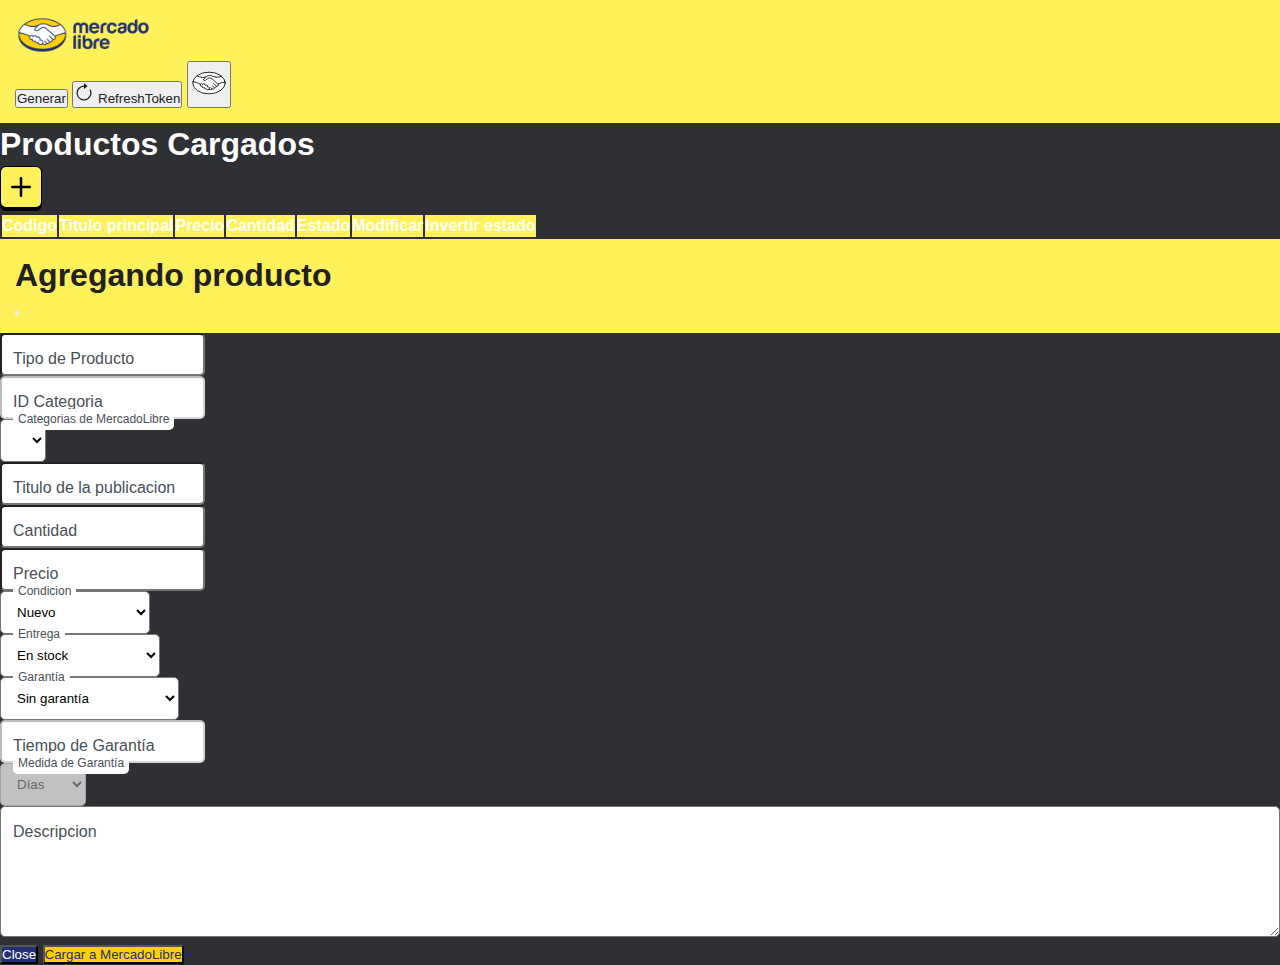
==== Index.html @ 968f7827 "Cambios" ====
<!DOCTYPE html>
<html lang="en">
  <head>
    <title>API de MercadoLibre</title>
    <!-- Required meta tags -->
        <meta charset="utf-8">
        <meta name="viewport" content="width=device-width, initial-scale=1, shrink-to-fit=no">
        <link rel="shortcut icon" href="https://http2.mlstatic.com/ui/navigation/5.19.1/mercadolibre/favicon.ico"
        data-head-react="true">
    <!-- Bootstrap CSS v5.2.1 -->
        <link href="https://cdn.jsdelivr.net/npm/bootstrap@5.2.3/dist/css/bootstrap.min.css" rel="stylesheet" integrity="sha384-rbsA2VBKQhggwzxH7pPCaAqO46MgnOM80zW1RWuH61DGLwZJEdK2Kadq2F9CUG65" crossorigin="anonymous">
        <link rel="stylesheet" href="css/style.css">
  </head>
<body>
  <header role="banner" class="nav-header nav-header-lite d-flex justify-content-around align-items-center">
    <a class="nav-logo" href="https://www.mercadolibre.com.ar/publicaciones/listado?filters=CHANNEL_ONLY_MARKETPLACE|CHANNEL_NO_PROXIMITY_AND_NO_MP_MERCHANTS&page=1&sort=DEFAULT"><img src="img/Logo.png" alt="Mercado Libre" height="40px"></a>
    <div class="d-flex">
      <button class="btn" onclick="GenerarCode()">Generar</button>
      <button class="btn text-center" onclick="RefreshToken()" >
        <svg xmlns="http://www.w3.org/2000/svg" width="20" height="20" fill="currentColor" class="bi bi-arrow-clockwise" viewBox="0 0 16 16">
          <path fill-rule="evenodd" d="M8 3a5 5 0 1 0 4.546 2.914.5.5 0 0 1 .908-.417A6 6 0 1 1 8 2v1z"/>
          <path d="M8 4.466V.534a.25.25 0 0 1 .41-.192l2.36 1.966c.12.1.12.284 0 .384L8.41 4.658A.25.25 0 0 1 8 4.466z"/>
        </svg>
        RefreshToken
      </button>
      <button class="btn" onclick="ComenzarPublicar()">
        <svg width="40px" height="40px" viewBox="0 0 48 48" xmlns="http://www.w3.org/2000/svg"><defs><style>.a{fill:#ffffff;stroke:#000000;stroke-linecap:round;stroke-linejoin:round;}</style></defs><ellipse class="a" cx="24" cy="24" rx="19.5" ry="12.978"/><path class="a" d="M9.7044,15.5305A20.8345,20.8345,0,0,0,16.09,17.3957a22.8207,22.8207,0,0,0,4.546-.7731"/><path class="a" d="M38.8824,15.6143a8.6157,8.6157,0,0,1-5.1653,1.4849c-3.3351,0-6.2255-2.1987-9.2148-2.1987-2.6681,0-7.189,4.3727-7.189,5.1633s1.3094,1.26,2.3717.7411c.6215-.3036,3.31-2.9151,5.4843-2.9151s9.2186,7.1361,9.8571,7.8066c.9882,1.0376-.9264,3.2733-2.1493,2.05s-3.4092-3.1621-3.4092-3.1621"/><path class="a" d="M43.4,22.6826a23.9981,23.9981,0,0,0-8.5467,2.6926"/><path class="a" d="M32.5807,27.4555c.9881,1.0376-.9265,3.2733-2.1493,2.05S27.85,26.9933,27.85,26.9933"/><path class="a" d="M30.1349,29.2147c.9882,1.0376-.9264,3.2733-2.1493,2.05S25.96,29.3032,25.96,29.3032"/><path class="a" d="M24.2015,31.3156A2.309,2.309,0,0,0,27.85,31.13"/><path class="a" d="M24.2015,31.3156c.5306-.6964.49-3.1817-2.2437-2.6876.6423-1.2188.0658-3.1457-2.3881-2.0093A1.69,1.69,0,0,0,16.424,25.96a1.4545,1.4545,0,0,0-2.8-.28c-.5435,1.1035.2964,3.0963,2.0916,1.9763-.1812,1.9435.84,2.5364,2.6845,1.7788.0989,1.91,1.367,1.7457,2.2728,1.3011A1.9376,1.9376,0,0,0,24.2015,31.3156Z"/><path class="a" d="M4.6706,22.2785a18.3081,18.3081,0,0,1,9.0635,3.2144"/></svg>
      </button>
    </div>
  </header>


  <main class="container-fluid">
    <div class="m-3 d-flex justify-content-between align-items-center">
        <h1 class="">Productos Cargados</h1>    
        <button type="button" class="" data-bs-toggle="modal" data-bs-target="#exampleModal" href="" style="background-color: black;border-radius: 6px;border: 1px solid black;"><svg xmlns="http://www.w3.org/2000/svg" width="40" height="40" fill="#FFF159" class="bi bi-plus-square-fill" viewBox="0 0 16 16">
            <path d="M2 0a2 2 0 0 0-2 2v12a2 2 0 0 0 2 2h12a2 2 0 0 0 2-2V2a2 2 0 0 0-2-2H2zm6.5 4.5v3h3a.5.5 0 0 1 0 1h-3v3a.5.5 0 0 1-1 0v-3h-3a.5.5 0 0 1 0-1h3v-3a.5.5 0 0 1 1 0z"/>
          </svg></button>
    </div> 
    <section class="mt-3">
        <div class="container-fluid">
            <table class="table table-hover table-dark shadow-sm rounded ">
                <thead class="bg-color-primary-light" style="background-color:#FFF159 !important">
                    <tr>
                        <th scope="col">Codigo</th>
                        <th scope="col">Titulo principal</th>
                        <th scope="col">Precio</th>
                        <th scope="col">Cantidad</th>
                        <th scope="col">Estado</th>
                        <th scope="col">Modificar</th>
                        <th scope="col">Invertir estado</th>
                    </tr>
                </thead>
                <tbody id="TablaProductos">
                </tbody>
            </table>
        </div>
    
    </section>
  </main>


<!-- Modal -->
<div class="modal fade" id="exampleModal" tabindex="-1" aria-labelledby="exampleModalLabel" aria-hidden="true">
  <div class="modal-dialog modal-lg">
    <div class="modal-content">
      <div class="modal-header">
        <h1 class="modal-title fs-5" id="modal-title">Agregando producto</h1>
        <button type="button" class="btn-close" data-bs-dismiss="modal" aria-label="Close"></button>
      </div>
      <div class="modal-body">
        <div class="mt-3 form-group input-container">
          <input onchange="BuscarCategorias()" type="text" class="form-control form-control-user custom-input" id="txt_Producto" placeholder="Tipo de Producto">
          <label for="txt_Producto" class="input-label">Tipo de Producto</label>
        </div>
        <div class="d-flex align-items-center justify-content-between gap-2">
          <div class="mt-3 form-group input-container col-12 col-md-4 p-0">
            <input type="text" class="form-control form-control-user custom-input" id="txt_CategoriaID" disabled placeholder="ID de la categoria en MercadoLibre">
            <label for="txt_CategoriaID" class="input-label">ID Categoria</label>
          </div>
          <div class="mt-3 form-group input-container col-12 col-md">
            <select id="cbo_Categorias" class="form-control form-control-user custom-input" placeholder="Categorias de MercadoLibre" onchange="CargarIdCategoria()">
            </select>
            <label for="cbo_Categorias" class="input-label">Categorias de MercadoLibre</label>
          </div>
        </div>
        <div class="mt-3 form-group input-container">
          <input type="text" class="form-control form-control-user custom-input" id="txt_Titulo" placeholder="Titulo de la publicacion">
          <label for="txt_Titulo" class="input-label">Titulo de la publicacion</label>
        </div>
        <div class="d-flex align-items-center justify-content-between gap-2">
          <div class="mt-3 form-group input-container col-3">
            <input type="number" class="form-control form-control-user custom-input" id="txt_Cantidad" placeholder="Cantidad">
            <label for="txt_Cantidad" class="input-label">Cantidad</label>
          </div>
          <div class="mt-3 form-group input-container col-3 p-0">
            <input type="number" class="form-control form-control-user custom-input" id="txt_Precio" placeholder="Precio">
            <label for="txt_Precio" class="input-label">Precio</label>
          </div>
          <div class="mt-3 form-group input-container col">
            <select id="txt_Condicion" class="form-control form-control-user custom-input">
              <option value="new" selected>Nuevo</option>
              <option value="used">Usado</option>
              <option value="recondicinado">Reacondicionado</option>
            </select>
            <label for="txt_Condicion" class="input-label">Condicion</label>
          </div>
        </div>
        <div class="mt-3 form-group input-container col-12 col-md">
          <select id="cbo_Entrega" class="form-control form-control-user custom-input">
            <option value="null" selected>En stock</option>
            <option value="1 días">Demora de 1 días</option>
            <option value="2 días">Demora de 2 días</option>
            <option value="3 días">Demora de 3 días</option>
            <option value="4 días">Demora de 4 días</option>
            <option value="5 días">Demora de 5 días</option>
            <option value="6 días">Demora de 6 días</option>
            <option value="7 días">Demora de 7 días</option>
            <option value="10 días">Demora de 10 días</option>
            <option value="15 días">Demora de 15 días</option>
            <option value="20 días">Demora de 20 días</option>
            <option value="25 días">Demora de 25 días</option>
            <option value="30 días">Demora de 30 días</option>
          </select>
          <label for="cbo_Entrega" class="input-label">Entrega</label>
        </div>
        <div class="mt-3 form-group input-container col-12 col-md">
          <select id="cbo_Garantia" class="form-control form-control-user custom-input" onchange="HabilitaTiempoGarantia()">
            <option value="Sin garantía" selected>Sin garantía</option>
            <option value="Garantía del vendedor">Garantía del vendedor</option>
            <option value="Garantía de fábrica">Garantía de fábrica</option>
          </select>
          <label for="cbo_Garantia" class="input-label">Garantía</label>
        </div>
        <div class="mt-3 form-group input-container d-flex gap-2">
          <div class="form-group input-container col-12 col-md">
            <input type="number" class="form-control form-control-user custom-input" id="txt_TiempoGarantia" placeholder="Tiempo de Garantía" disabled>
            <label for="txt_TiempoGarantia" class="input-label">Tiempo de Garantía</label>
          </div>
          <div class="form-group input-container col-12 col-md">
            <select id="cbo_MedidaGarantia" class="form-control form-control-user custom-input" disabled>
              <option value="días">Días</option>
              <option value="meses">Meses</option>
              <option value="años">Años</option>
            </select>
            <label for="cbo_MedidaGarantia" class="input-label">Medida de Garantía</label>
          </div>
        </div>
        <div class="mt-3 form-group input-container col-12 col-md">
          <textarea class="form-control form-control-user custom-input" id="txt_Descripcion" placeholder="Descripción" cols="80" rows="7" style="width: 100%;"></textarea>
          <label for="txt_Descripcion" class="input-label">Descripcion</label>
        </div>





        <!-- <div class="d-flex align-items-center justify-content-between gap-2 no-wrap">
          <div class="mt-3 form-group input-container col-12 col-md-6 p-0">
            <input type="text" class="form-control form-control-user custom-input" id="txt_Marca" placeholder="Marca">
            <label for="txt_Marca" class="input-label">Marca</label>
          </div>
          <div class="mt-3 form-group input-container col-12 col-md">
            <input type="text" class="form-control form-control-user custom-input" id="txt_Modelo" placeholder="Modelo">
            <label for="txt_Modelo" class="input-label">Modelo</label>
          </div>
        </div>







        <div class="d-flex align-items-center justify-content-between gap-2 no-wrap">
          <div class="mt-3 form-group input-container col-12 col-md-6 p-0">
            <select id="cbo_MedidaGarantia" class="form-control form-control-user custom-input" disabled>
              <option value="días">Días</option>
              <option value="meses">Meses</option>
              <option value="años">Años</option>
            </select>
            <label for="cbo_MedidaGarantia" class="input-label">Medida de Garantía</label>
          </div>
          <div class="mt-3 form-group input-container col-12 col-md">
            <input type="text" class="form-control form-control-user custom-input" id="txt_Modelo" placeholder="Modelo">
            <label for="txt_Modelo" class="input-label">Modelo</label>
          </div>
        </div>
        <div class="d-flex align-items-center justify-content-between gap-2 no-wrap">
          <div class="mt-3 form-group input-container col-12 col-md-6 p-0">
            <input type="text" class="form-control form-control-user custom-input" id="txt_Marca" placeholder="Marca">
            <label for="txt_Marca" class="input-label">Marca</label>
          </div>
          <div class="mt-3 form-group input-container col-12 col-md">
            <input type="text" class="form-control form-control-user custom-input" id="txt_Modelo" placeholder="Modelo">
            <label for="txt_Modelo" class="input-label">Modelo</label>
          </div>
        </div>
        <div class="d-flex align-items-center justify-content-between gap-2 no-wrap">
          <div class="mt-3 form-group input-container col-12 col-md-6 p-0">
            <input type="text" class="form-control form-control-user custom-input" id="txt_Marca" placeholder="Marca">
            <label for="txt_Marca" class="input-label">Marca</label>
          </div>
          <div class="mt-3 form-group input-container col-12 col-md">
            <input type="text" class="form-control form-control-user custom-input" id="txt_Modelo" placeholder="Modelo">
            <label for="txt_Modelo" class="input-label">Modelo</label>
          </div>
        </div> -->























<div id="SeccionAtributos">

</div>
























      </div>
      <div class="modal-footer">
        <button type="button" class="btn bg-color-secondary" data-bs-dismiss="modal">Close</button>
        <button type="button" class="btn bg-color-primary" onclick="SubirProductos()">Cargar a MercadoLibre</button>
      </div>
    </div>
  </div>
</div>


<script src="https://cdn.jsdelivr.net/npm/bootstrap@5.2.3/dist/js/bootstrap.bundle.min.js" integrity="sha384-kenU1KFdBIe4zVF0s0G1M5b4hcpxyD9F7jL+jjXkk+Q2h455rYXK/7HAuoJl+0I4" crossorigin="anonymous"></script>
 <script src="js/index2.js"></script>
 <!-- <script src="js/index.js"></script> -->
 <script src="js/Token.js"></script>

</body>
---- css/style.css ----
.nav-header{
    background-color: #FFF159;
    padding: 15px;
}

.modal-header{
    background-color: #FFF159;
    padding: 15px;
    color:#202124;
}


.input-container {
    position: relative;
  }
  
  .custom-input {
    padding: 12px;
    border-radius: 5px;
    background-color: #fff;

  }

  .custom-input::placeholder {
    color: #ffffff00;
  }
  
  .input-label {
    position: absolute;
    top: 15px;
    left: 13px;
    pointer-events: none;
    transition: all 0.3s ease;
    color: #495057;
  }
  
  .custom-input:not(:placeholder-shown) + .input-label {
    top: -10px;
    font-size: 12px;
    color: #495057;
    background-color: #fff;
    border-radius: 5px;
    padding: 2px;
    padding-left: 5px;
    padding-right: 5px;
  }

  body {
    background: #eee;
    -webkit-text-size-adjust: 100%;
    -webkit-tap-highlight-color: rgba(0, 0, 0, .1);
    font-family: Proxima Nova, -apple-system, Helvetica Neue, Helvetica, Roboto, Arial, sans-serif;
    font-size: 16px;
    font-weight: 300;
    line-height: 1.35
}

main[role=main] {
    -webkit-text-size-adjust: 100%;
    -webkit-tap-highlight-color: rgba(0, 0, 0, .1);
    font-family: Proxima Nova, -apple-system, Helvetica Neue, Helvetica, Roboto, Arial, sans-serif;
    font-size: 16px;
    font-weight: 300;
    line-height: 1.35
}

* {
    margin: 0;
    padding: 0;
    box-sizing: border-box;
}

#btnModificar{
  background-color: #233074;
}
#btnModificar svg{
  fill: #fff;
}

#btnInvertirEstado{
  background-color: #233074;
}
#btnInvertirEstado svg{
  fill: #fff;
}

.bg-color-primary{
  background-color: #FFD000;
  color: #233074;
}

.bg-color-primary:hover{
  background-color: #ac8c01;
  color: #ffffff;
}

.bg-color-secondary{
  background-color: #233074;
  color: #fff;
}

.bg-color-secondary:hover{
  background-color: #151d46;
  color: #cecece;
}

body{
  background-color: #202124ee;
  color: #fff !important;
}


.bg-color-primary-light{
  background-color: #FFF159 !important;
}



/* .type-dark{
  background-color: #202124;
  color:#ffffff;
} */

button{
  color: #202124;
}
button:hover{
  color: #233074;
}
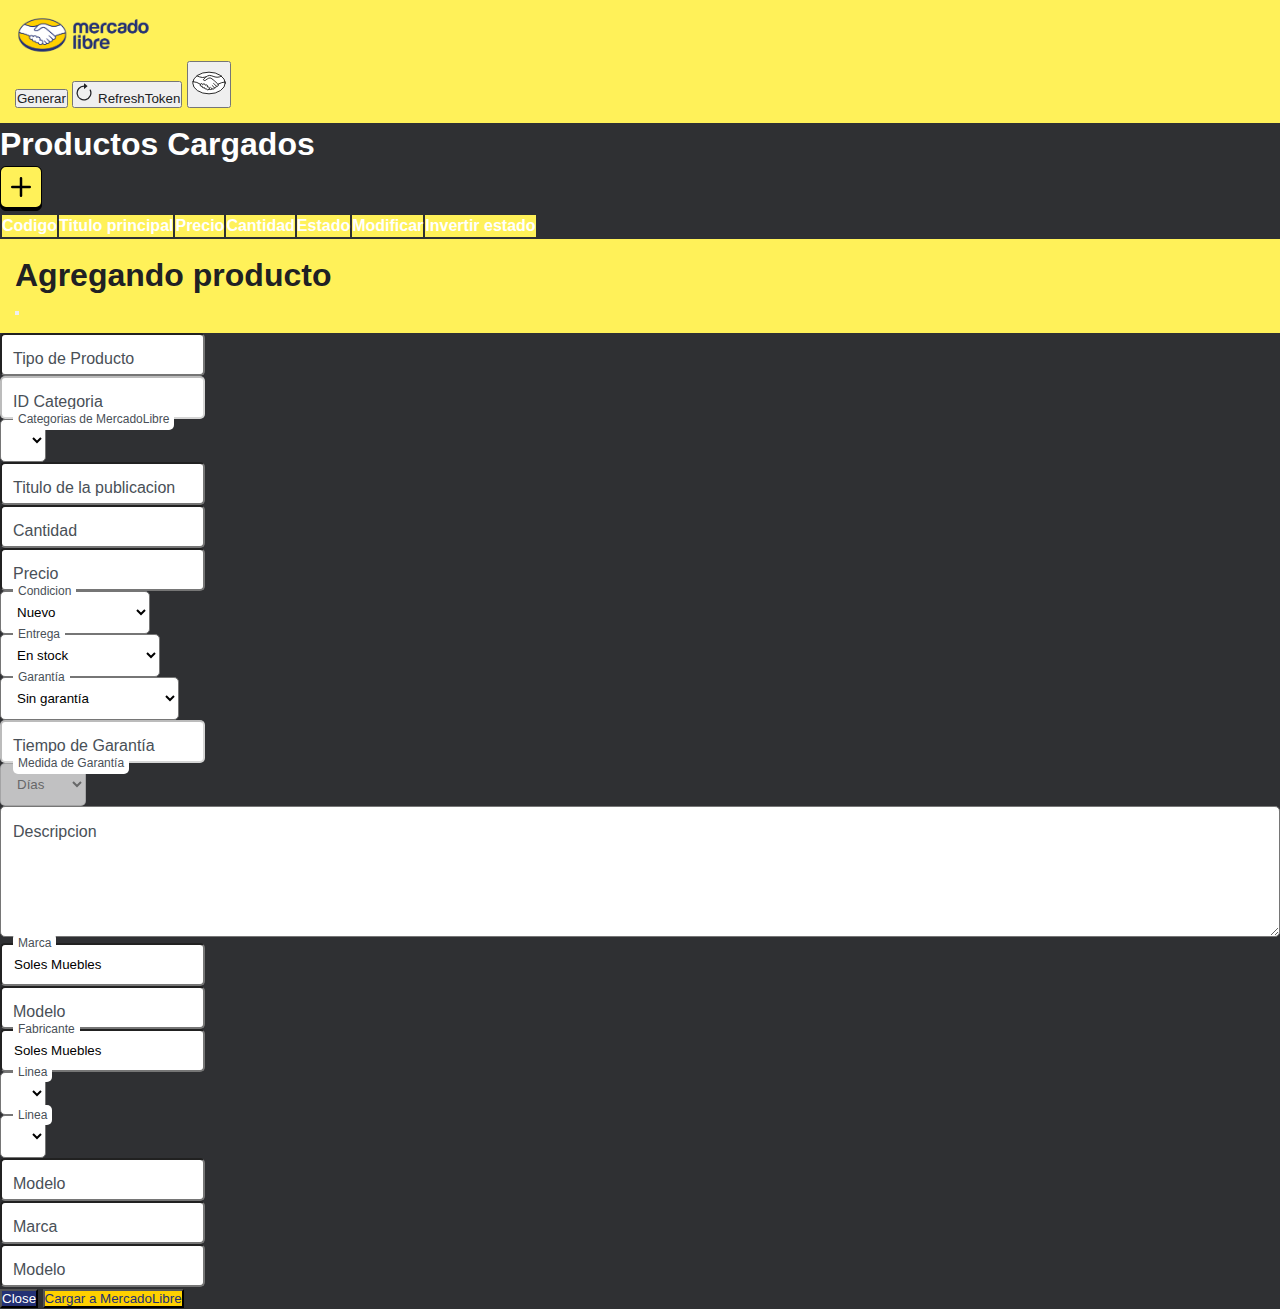
==== commit cbebe99a: "." ====
--- a/Index.html
+++ b/Index.html
@@ -155,7 +155,47 @@
 
 
 
-        <!-- <div class="d-flex align-items-center justify-content-between gap-2 no-wrap">
+        <div class="d-flex align-items-center justify-content-between gap-2 no-wrap">
+          <div class="mt-3 form-group input-container col-12 col-md-6 p-0">
+            <input type="text" class="form-control form-control-user custom-input" id="txt_Marca" placeholder="Marca" value="Soles Muebles">
+            <label for="txt_Marca" class="input-label">Marca</label>
+          </div>
+          <div class="mt-3 form-group input-container col-12 col-md">
+            <input type="text" class="form-control form-control-user custom-input" id="txt_Modelo" placeholder="Modelo">
+            <label for="txt_Modelo" class="input-label">Modelo</label>
+          </div>
+        </div>
+
+
+
+
+
+
+
+        <div class="d-flex align-items-center justify-content-between gap-2 no-wrap">
+          <div class="mt-3 form-group input-container col-12 col-md-6 p-0">
+            <input type="text" class="form-control form-control-user custom-input" id="txt_Fabricante" placeholder="Fabricante" value="Soles Muebles">
+            <label for="txt_Fabricante" class="input-label">Fabricante</label>
+          </div>
+          <div class="mt-3 form-group input-container col-12 col-md-6 p-0">
+            <select id="cbo_Linea" class="form-control form-control-user custom-input">
+            </select>
+            <label for="cbo_Linea" class="input-label">Linea</label>
+          </div>
+        </div>
+        <div class="d-flex align-items-center justify-content-between gap-2 no-wrap">
+          
+          <div class="mt-3 form-group input-container col-12 col-md-6 p-0">
+            <select id="" class="form-control form-control-user custom-input">
+            </select>
+            <label for="" class="input-label">Linea</label>
+          </div>
+          <div class="mt-3 form-group input-container col-12 col-md">
+            <input type="text" class="form-control form-control-user custom-input" id="txt_Modelo" placeholder="Modelo">
+            <label for="txt_Modelo" class="input-label">Modelo</label>
+          </div>
+        </div>
+        <div class="d-flex align-items-center justify-content-between gap-2 no-wrap">
           <div class="mt-3 form-group input-container col-12 col-md-6 p-0">
             <input type="text" class="form-control form-control-user custom-input" id="txt_Marca" placeholder="Marca">
             <label for="txt_Marca" class="input-label">Marca</label>
@@ -165,47 +205,6 @@
             <label for="txt_Modelo" class="input-label">Modelo</label>
           </div>
         </div>
-
-
-
-
-
-
-
-        <div class="d-flex align-items-center justify-content-between gap-2 no-wrap">
-          <div class="mt-3 form-group input-container col-12 col-md-6 p-0">
-            <select id="cbo_MedidaGarantia" class="form-control form-control-user custom-input" disabled>
-              <option value="días">Días</option>
-              <option value="meses">Meses</option>
-              <option value="años">Años</option>
-            </select>
-            <label for="cbo_MedidaGarantia" class="input-label">Medida de Garantía</label>
-          </div>
-          <div class="mt-3 form-group input-container col-12 col-md">
-            <input type="text" class="form-control form-control-user custom-input" id="txt_Modelo" placeholder="Modelo">
-            <label for="txt_Modelo" class="input-label">Modelo</label>
-          </div>
-        </div>
-        <div class="d-flex align-items-center justify-content-between gap-2 no-wrap">
-          <div class="mt-3 form-group input-container col-12 col-md-6 p-0">
-            <input type="text" class="form-control form-control-user custom-input" id="txt_Marca" placeholder="Marca">
-            <label for="txt_Marca" class="input-label">Marca</label>
-          </div>
-          <div class="mt-3 form-group input-container col-12 col-md">
-            <input type="text" class="form-control form-control-user custom-input" id="txt_Modelo" placeholder="Modelo">
-            <label for="txt_Modelo" class="input-label">Modelo</label>
-          </div>
-        </div>
-        <div class="d-flex align-items-center justify-content-between gap-2 no-wrap">
-          <div class="mt-3 form-group input-container col-12 col-md-6 p-0">
-            <input type="text" class="form-control form-control-user custom-input" id="txt_Marca" placeholder="Marca">
-            <label for="txt_Marca" class="input-label">Marca</label>
-          </div>
-          <div class="mt-3 form-group input-container col-12 col-md">
-            <input type="text" class="form-control form-control-user custom-input" id="txt_Modelo" placeholder="Modelo">
-            <label for="txt_Modelo" class="input-label">Modelo</label>
-          </div>
-        </div> -->
 
 
 
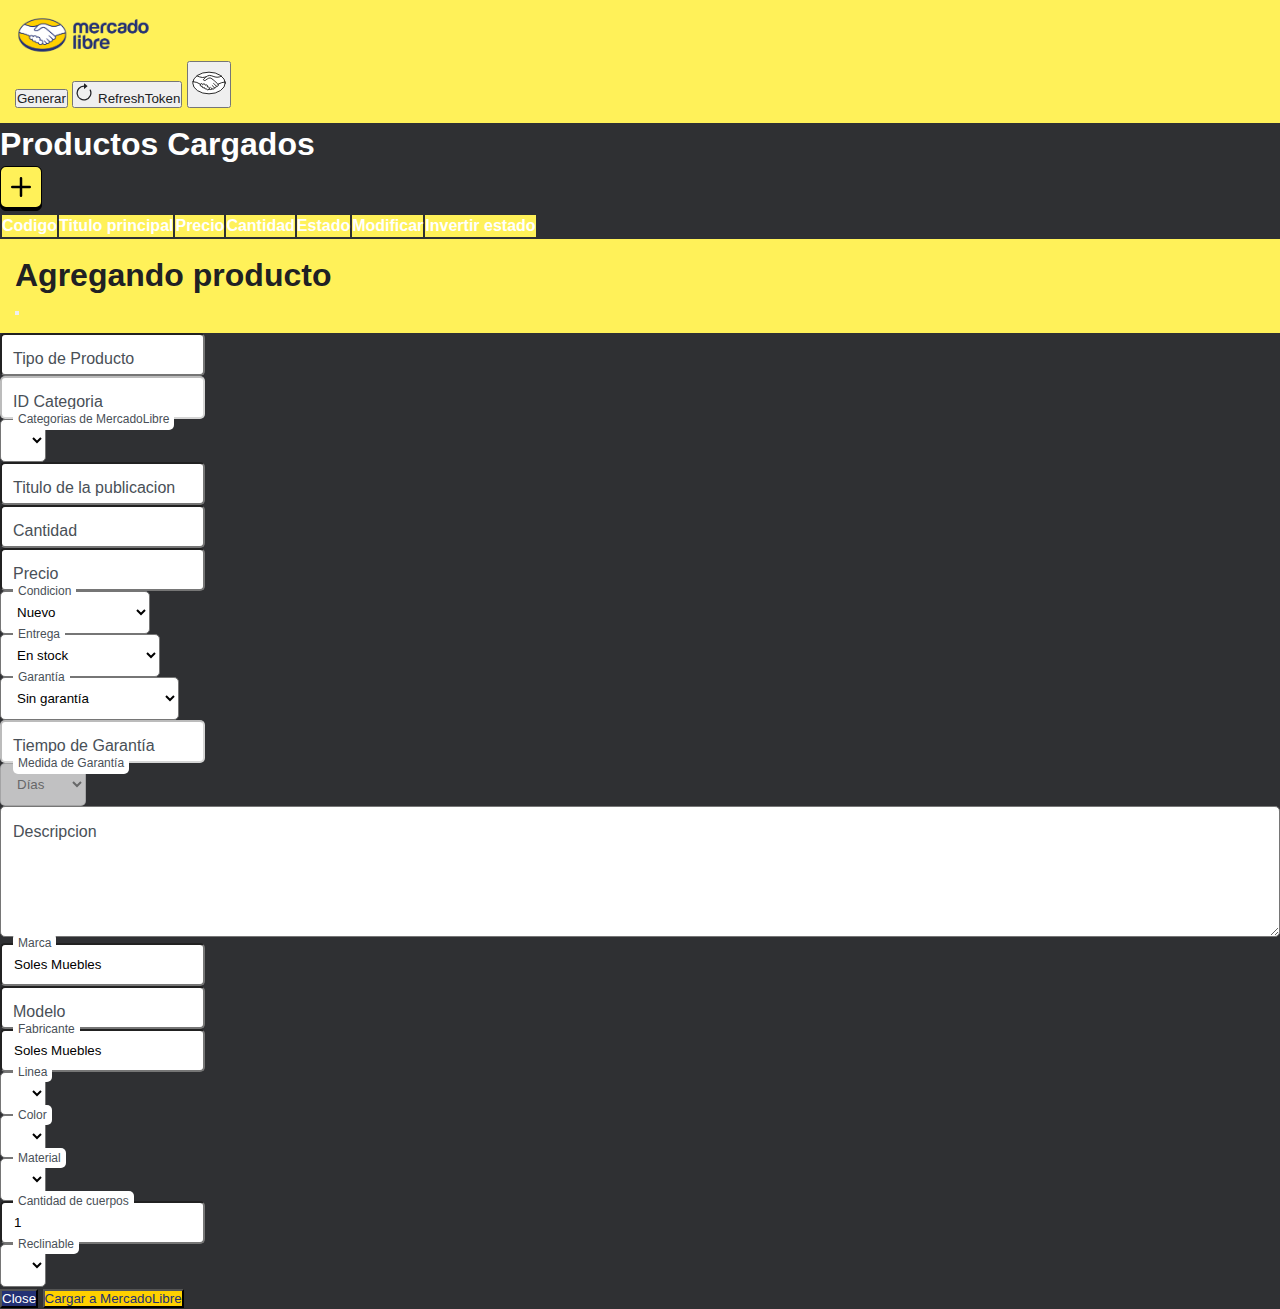
==== commit 48818bd2: "jghj" ====
--- a/Index.html
+++ b/Index.html
@@ -186,23 +186,25 @@
         <div class="d-flex align-items-center justify-content-between gap-2 no-wrap">
           
           <div class="mt-3 form-group input-container col-12 col-md-6 p-0">
-            <select id="" class="form-control form-control-user custom-input">
-            </select>
-            <label for="" class="input-label">Linea</label>
-          </div>
-          <div class="mt-3 form-group input-container col-12 col-md">
-            <input type="text" class="form-control form-control-user custom-input" id="txt_Modelo" placeholder="Modelo">
-            <label for="txt_Modelo" class="input-label">Modelo</label>
-          </div>
-        </div>
-        <div class="d-flex align-items-center justify-content-between gap-2 no-wrap">
-          <div class="mt-3 form-group input-container col-12 col-md-6 p-0">
-            <input type="text" class="form-control form-control-user custom-input" id="txt_Marca" placeholder="Marca">
-            <label for="txt_Marca" class="input-label">Marca</label>
-          </div>
-          <div class="mt-3 form-group input-container col-12 col-md">
-            <input type="text" class="form-control form-control-user custom-input" id="txt_Modelo" placeholder="Modelo">
-            <label for="txt_Modelo" class="input-label">Modelo</label>
+            <select id="cbo_Color" class="form-control form-control-user custom-input">
+            </select>
+            <label for="cbo_Color" class="input-label">Color</label>
+          </div>
+          <div class="mt-3 form-group input-container col-12 col-md">
+            <select id="cbo_Material" class="form-control form-control-user custom-input">
+            </select>
+            <label for="cbo_Material" class="input-label">Material</label>
+          </div>
+        </div>
+        <div class="d-flex align-items-center justify-content-between gap-2 no-wrap">
+          <div class="mt-3 form-group input-container col-12 col-md-6 p-0">
+            <input type="text" class="form-control form-control-user custom-input" id="txt_Cuerpos" placeholder="Marca" value="1">
+            <label for="txt_Cuerpos" class="input-label">Cantidad de cuerpos</label>
+          </div>
+          <div class="mt-3 form-group input-container col-12 col-md">
+            <select id="cbo_Reclinable" class="form-control form-control-user custom-input">
+            </select>
+            <label for="cbo_Reclinable" class="input-label">Reclinable</label>
           </div>
         </div>
 
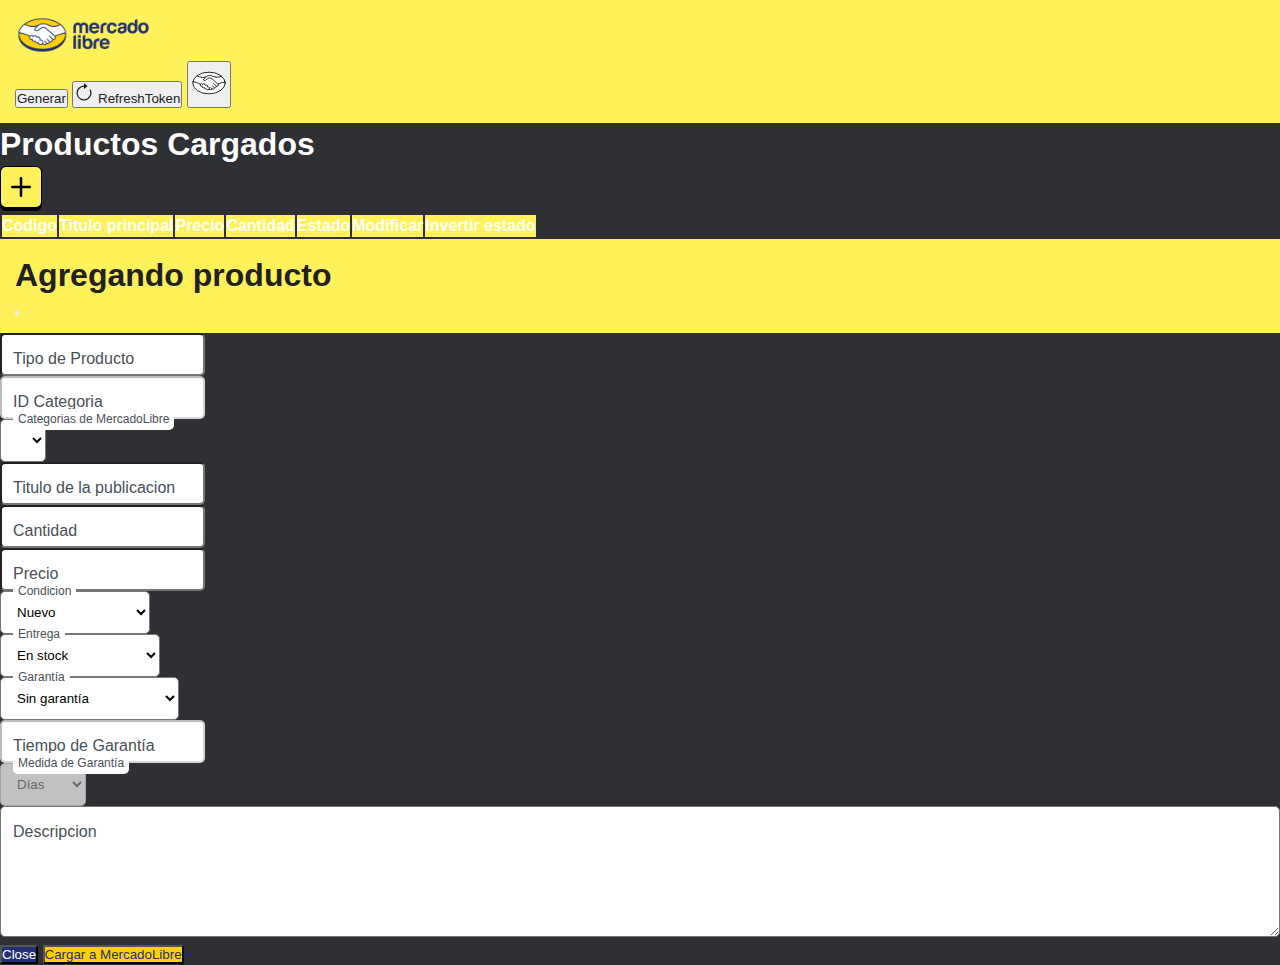
==== commit 4ed30f44: "gsdfg" ====
--- a/Index.html
+++ b/Index.html
@@ -73,7 +73,7 @@
           <input onchange="BuscarCategorias()" type="text" class="form-control form-control-user custom-input" id="txt_Producto" placeholder="Tipo de Producto">
           <label for="txt_Producto" class="input-label">Tipo de Producto</label>
         </div>
-        <div class="d-flex align-items-center justify-content-between gap-2">
+        <div class="d-block d-md-flex gap-2">
           <div class="mt-3 form-group input-container col-12 col-md-4 p-0">
             <input type="text" class="form-control form-control-user custom-input" id="txt_CategoriaID" disabled placeholder="ID de la categoria en MercadoLibre">
             <label for="txt_CategoriaID" class="input-label">ID Categoria</label>
@@ -88,14 +88,16 @@
           <input type="text" class="form-control form-control-user custom-input" id="txt_Titulo" placeholder="Titulo de la publicacion">
           <label for="txt_Titulo" class="input-label">Titulo de la publicacion</label>
         </div>
-        <div class="d-flex align-items-center justify-content-between gap-2">
-          <div class="mt-3 form-group input-container col-3">
-            <input type="number" class="form-control form-control-user custom-input" id="txt_Cantidad" placeholder="Cantidad">
-            <label for="txt_Cantidad" class="input-label">Cantidad</label>
-          </div>
-          <div class="mt-3 form-group input-container col-3 p-0">
-            <input type="number" class="form-control form-control-user custom-input" id="txt_Precio" placeholder="Precio">
-            <label for="txt_Precio" class="input-label">Precio</label>
+        <div class="d-block d-md-flex gap-2">
+          <div class="d-flex gap-2 col-md-6">
+            <div class="mt-3 form-group input-container col">
+              <input type="number" class="form-control form-control-user custom-input" id="txt_Cantidad" placeholder="Cantidad">
+              <label for="txt_Cantidad" class="input-label">Cantidad</label>
+            </div>
+            <div class="mt-3 form-group input-container col p-0">
+              <input type="number" class="form-control form-control-user custom-input" id="txt_Precio" placeholder="Precio">
+              <label for="txt_Precio" class="input-label">Precio</label>
+            </div>
           </div>
           <div class="mt-3 form-group input-container col">
             <select id="txt_Condicion" class="form-control form-control-user custom-input">
@@ -132,12 +134,13 @@
           </select>
           <label for="cbo_Garantia" class="input-label">Garantía</label>
         </div>
-        <div class="mt-3 form-group input-container d-flex gap-2">
-          <div class="form-group input-container col-12 col-md">
+
+        <div class="d-block d-md-flex gap-2">
+          <div class="mt-3 form-group input-container col-12 col-md">
             <input type="number" class="form-control form-control-user custom-input" id="txt_TiempoGarantia" placeholder="Tiempo de Garantía" disabled>
             <label for="txt_TiempoGarantia" class="input-label">Tiempo de Garantía</label>
           </div>
-          <div class="form-group input-container col-12 col-md">
+          <div class="mt-3 form-group input-container col-12 col-md">
             <select id="cbo_MedidaGarantia" class="form-control form-control-user custom-input" disabled>
               <option value="días">Días</option>
               <option value="meses">Meses</option>
@@ -155,9 +158,40 @@
 
 
 
+        <!-- <div class="d-flex align-items-center justify-content-between gap-2 no-wrap">
+          <div class="mt-3 form-group input-container col-12 col-md-6 p-0">
+            <input type="text" class="form-control form-control-user custom-input" id="txt_Marca" placeholder="Marca">
+            <label for="txt_Marca" class="input-label">Marca</label>
+          </div>
+          <div class="mt-3 form-group input-container col-12 col-md">
+            <input type="text" class="form-control form-control-user custom-input" id="txt_Modelo" placeholder="Modelo">
+            <label for="txt_Modelo" class="input-label">Modelo</label>
+          </div>
+        </div>
+
+
+
+
+
+
+
         <div class="d-flex align-items-center justify-content-between gap-2 no-wrap">
           <div class="mt-3 form-group input-container col-12 col-md-6 p-0">
-            <input type="text" class="form-control form-control-user custom-input" id="txt_Marca" placeholder="Marca" value="Soles Muebles">
+            <select id="cbo_MedidaGarantia" class="form-control form-control-user custom-input" disabled>
+              <option value="días">Días</option>
+              <option value="meses">Meses</option>
+              <option value="años">Años</option>
+            </select>
+            <label for="cbo_MedidaGarantia" class="input-label">Medida de Garantía</label>
+          </div>
+          <div class="mt-3 form-group input-container col-12 col-md">
+            <input type="text" class="form-control form-control-user custom-input" id="txt_Modelo" placeholder="Modelo">
+            <label for="txt_Modelo" class="input-label">Modelo</label>
+          </div>
+        </div>
+        <div class="d-flex align-items-center justify-content-between gap-2 no-wrap">
+          <div class="mt-3 form-group input-container col-12 col-md-6 p-0">
+            <input type="text" class="form-control form-control-user custom-input" id="txt_Marca" placeholder="Marca">
             <label for="txt_Marca" class="input-label">Marca</label>
           </div>
           <div class="mt-3 form-group input-container col-12 col-md">
@@ -165,48 +199,16 @@
             <label for="txt_Modelo" class="input-label">Modelo</label>
           </div>
         </div>
-
-
-
-
-
-
-
         <div class="d-flex align-items-center justify-content-between gap-2 no-wrap">
           <div class="mt-3 form-group input-container col-12 col-md-6 p-0">
-            <input type="text" class="form-control form-control-user custom-input" id="txt_Fabricante" placeholder="Fabricante" value="Soles Muebles">
-            <label for="txt_Fabricante" class="input-label">Fabricante</label>
-          </div>
-          <div class="mt-3 form-group input-container col-12 col-md-6 p-0">
-            <select id="cbo_Linea" class="form-control form-control-user custom-input">
-            </select>
-            <label for="cbo_Linea" class="input-label">Linea</label>
-          </div>
-        </div>
-        <div class="d-flex align-items-center justify-content-between gap-2 no-wrap">
-          
-          <div class="mt-3 form-group input-container col-12 col-md-6 p-0">
-            <select id="cbo_Color" class="form-control form-control-user custom-input">
-            </select>
-            <label for="cbo_Color" class="input-label">Color</label>
-          </div>
-          <div class="mt-3 form-group input-container col-12 col-md">
-            <select id="cbo_Material" class="form-control form-control-user custom-input">
-            </select>
-            <label for="cbo_Material" class="input-label">Material</label>
-          </div>
-        </div>
-        <div class="d-flex align-items-center justify-content-between gap-2 no-wrap">
-          <div class="mt-3 form-group input-container col-12 col-md-6 p-0">
-            <input type="text" class="form-control form-control-user custom-input" id="txt_Cuerpos" placeholder="Marca" value="1">
-            <label for="txt_Cuerpos" class="input-label">Cantidad de cuerpos</label>
-          </div>
-          <div class="mt-3 form-group input-container col-12 col-md">
-            <select id="cbo_Reclinable" class="form-control form-control-user custom-input">
-            </select>
-            <label for="cbo_Reclinable" class="input-label">Reclinable</label>
-          </div>
-        </div>
+            <input type="text" class="form-control form-control-user custom-input" id="txt_Marca" placeholder="Marca">
+            <label for="txt_Marca" class="input-label">Marca</label>
+          </div>
+          <div class="mt-3 form-group input-container col-12 col-md">
+            <input type="text" class="form-control form-control-user custom-input" id="txt_Modelo" placeholder="Modelo">
+            <label for="txt_Modelo" class="input-label">Modelo</label>
+          </div>
+        </div> -->
 
 
 
@@ -267,9 +269,8 @@
 </div>
 
 
-<script src="https://cdn.jsdelivr.net/npm/bootstrap@5.2.3/dist/js/bootstrap.bundle.min.js" integrity="sha384-kenU1KFdBIe4zVF0s0G1M5b4hcpxyD9F7jL+jjXkk+Q2h455rYXK/7HAuoJl+0I4" crossorigin="anonymous"></script>
- <script src="js/index2.js"></script>
- <!-- <script src="js/index.js"></script> -->
- <script src="js/Token.js"></script>
+  <script src="https://cdn.jsdelivr.net/npm/bootstrap@5.2.3/dist/js/bootstrap.bundle.min.js" integrity="sha384-kenU1KFdBIe4zVF0s0G1M5b4hcpxyD9F7jL+jjXkk+Q2h455rYXK/7HAuoJl+0I4" crossorigin="anonymous"></script>
+  <script src="js/index.js"></script>
+  <script src="js/Token.js"></script>
 
 </body>--- a/css/style.css
+++ b/css/style.css
@@ -129,3 +129,6 @@
 }
 
 
+.is_Required{
+  border: 1px solid #FFD000;
+}